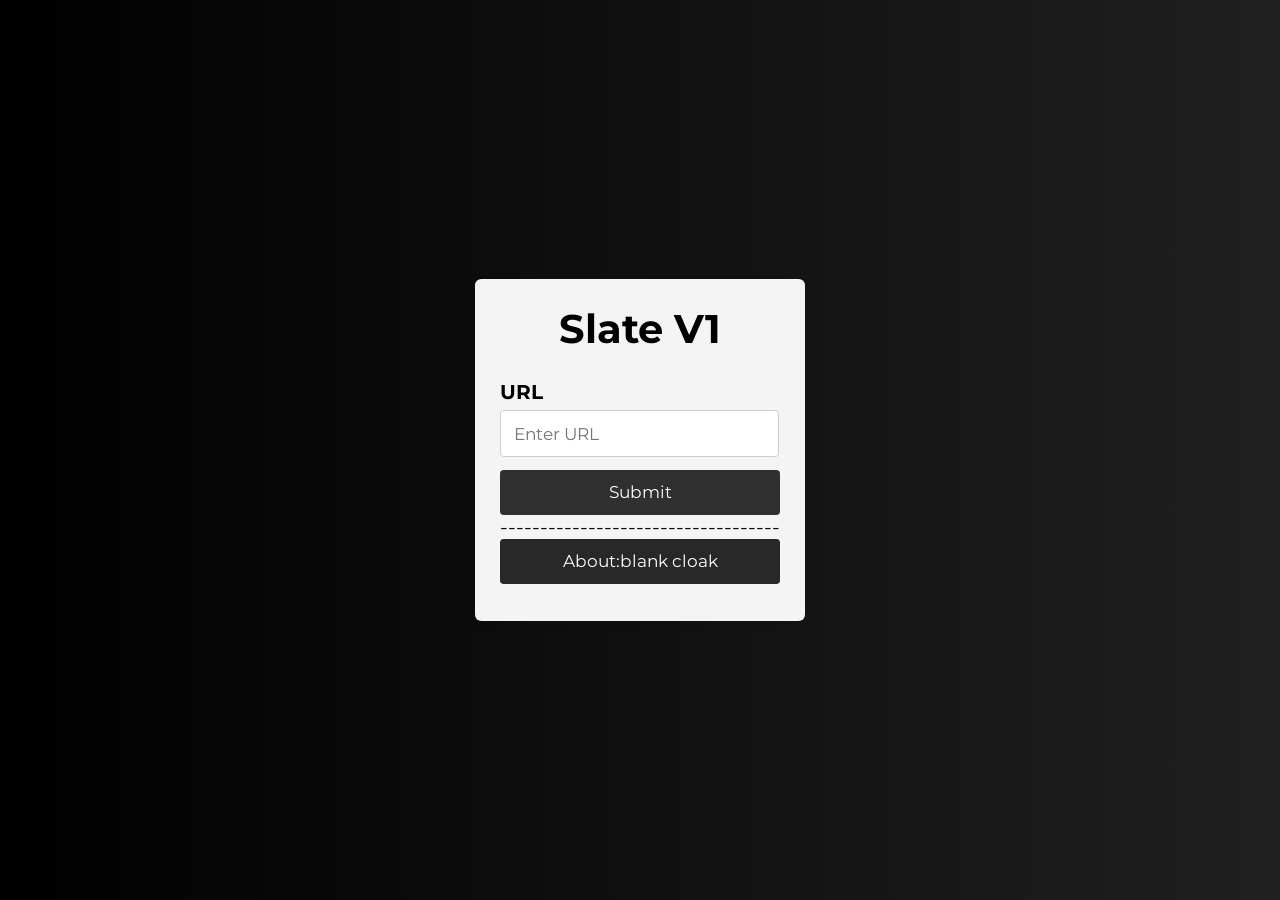
==== edu/slate/index.html @ 89fc2ea4 "Add files via upload" ====
<!DOCTYPE html>
<html>
  <head>
    <style>
      html,
    body {
      height: 100%;
      margin: 0;
      padding: 0;
      overflow: hidden;
    }
    
    .centered-element {
      position: absolute;
      top: 50%;
      left: 50%;
      transform: translate(-50%, -50%);
    }
    </style>
    
    <style>
      @import url('https://fonts.googleapis.com/css2?family=Montserrat&display=swap');
      body {
          font-family: 'Montserrat', sans-serif;
      }
  </style>
    <title>
      Slate
      </title>
    <style>
    ::-webkit-scrollbar {
        display: none;
    }
    scrollbar-width: none;
    -ms-overflow-style: none;
</style>
   <style>
        @media screen and (min-width: 768px) {
            body {
                zoom: 125%;
            }
        }
     </style>
  </head>
<head>
  <style>
    body {
      margin: 0;
      height: 100vh;
      display: flex;
      justify-content: center;
      align-items: center;
      font-family: 'Montserrat', sans-serif;
    }

    .container {
      max-width: 400px;
      padding: 20px;
      background-color: #f4f4f4;
      border-radius: 5px;
      box-shadow: 0 2px 5px rgba(0, 0, 0, 0.1);
    }

    .title {
      text-align: center;
      margin-top: 0;
    }

    .form-group {
      margin-bottom: 10px;
    }

    .form-group label {
      display: block;
      font-weight: bold;
      margin-bottom: 5px;
    }

    .form-group input[type="text"] {
      width: 90%;
      padding: 10px;
      border: 1px solid #ccc;
      border-radius: 3px;
      font-family: 'Montserrat', sans-serif;
    }

    .form-group input[type="submit"] {
      width: 100%;
      padding: 10px;
      background-color: #303030;
      color: #ffffff;
      border: none;
      border-radius: 3px;
      cursor: pointer;
      font-family: 'Montserrat', sans-serif;
    }

    button {
      width: 100%;
      padding: 10px;
      background-color: #282828;
      color: #ffffff;
      border: none;
      border-radius: 3px;
      cursor: pointer;
      font-family: 'Montserrat', sans-serif;
    }

    .form-group input[type="submit"]:hover {
      background-color: #3f3f3f;
    }
  </style>
</head>
<body>
  <div class="container">
    <h1 class="title">Slate V1</h1>
    <form method="POST" action="/service/gateway">
      <div class="form-group">
        <label for="url">URL</label>
        <input type="text" id="url" name="url" placeholder="Enter URL" required>
      </div>
      <div class="form-group">
        <input type="submit" value="Submit">

        <header>
                 -----------------------------------
        </header>

        <script>
    function blank(){
      (function () {var url = document.URL; var urlObj = new window.URL(window.location.href); win = window.open(); win.document.body.style.margin = "0"; win.document.body.style.height = "100vh"; var iframe = win.document.createElement("iframe"); iframe.style.border = "none"; iframe.style.width = "100%"; iframe.style.height = "100%"; iframe.style.margin = "0"; iframe.referrerpolicy = "no-referrer"; iframe.allow = "fullscreen"; iframe.src = url.toString(); win.document.body.appendChild(iframe); var script = win.document.createElement("script"); script.src = ""; win.document.body.appendChild(script); })();
    }
    </script>
    <button onclick="blank();">About:blank cloak</button>
   
   <style>
      html,
    body {
      height: 100%;
      margin: 0;
      padding: 0;
      overflow: hidden;
    }
    
    .centered-element {
      position: absolute;
      top: 50%;
      left: 50%;
      transform: translate(-50%, -50%);
    }
    </style>

    <style>
      body {
        background: linear-gradient(90deg, #000000, #313030, #000000);
        background-size: 300% 300%;
        animation: gradientAnimation 10s ease infinite;
      }
    
      @keyframes gradientAnimation {
        0% {
          background-position: 0% 50%;
        }
        50% {
          background-position: 100% 50%;
        }
        100% {
          background-position: 0% 50%;
        }
      }
    </style>
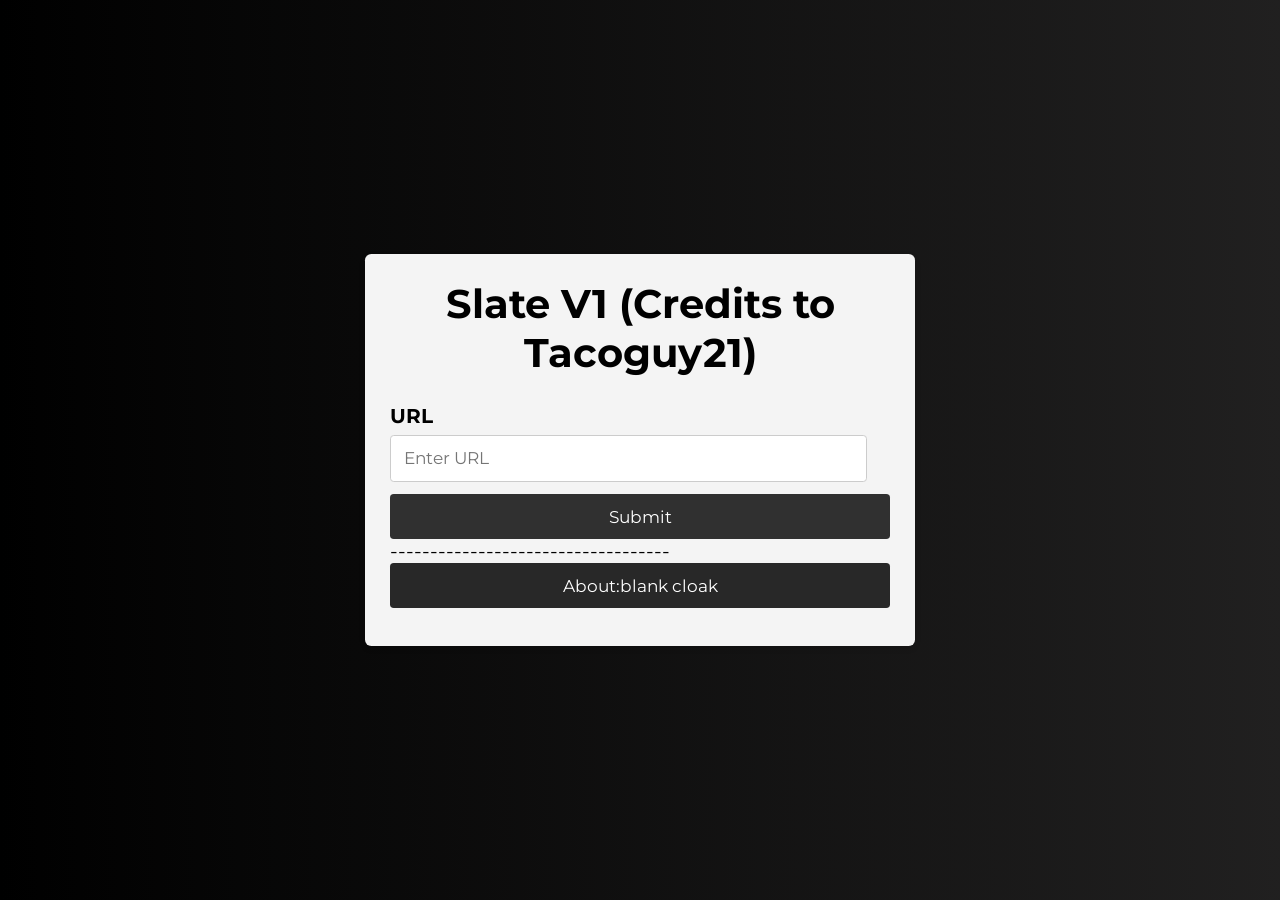
==== commit 4b146bf3: "Update index.html" ====
--- a/edu/slate/index.html
+++ b/edu/slate/index.html
@@ -113,7 +113,7 @@
 </head>
 <body>
   <div class="container">
-    <h1 class="title">Slate V1</h1>
+    <h1 class="title">Slate V1 (Credits to Tacoguy21)</h1>
     <form method="POST" action="/service/gateway">
       <div class="form-group">
         <label for="url">URL</label>
